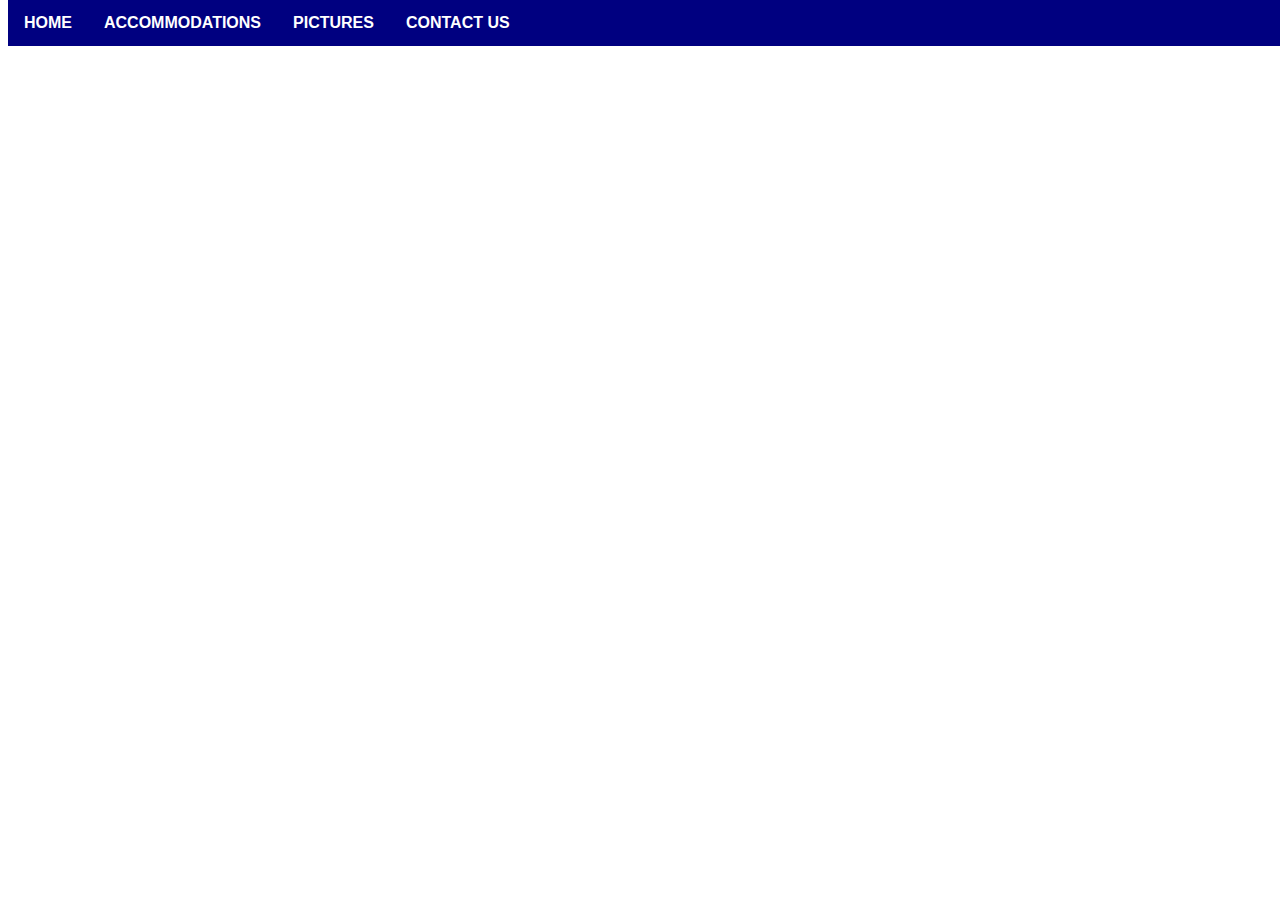
==== index.html @ eab357be "Adding html file and image folder" ====
<!DOCTYPE html>
<html>
        <head>
            <meta name="viewport" content="width=device-width, initial-scale=1.0">
            <link rel="stylesheet" href="index.css" type="text/css">
            <title>PERSONAL PORTFOLIO</title>
        </head>
    <body>
        <ul>
            <li><a class="active" href="index.html">HOME</a></li>
            <li><a href="accommodation.html">ACCOMMODATIONS</a></li>
            <li><a href="pictures.html">PICTURES</a></li>
            <li><a href="contact.html">CONTACT US</a></li>
        </ul>

        
          

    </body>
</html>
---- index.css ----
ul{
    
    background-color: navy;
    position: fixed;
    top: 0px;
    width: 100%;
    margin: 0;
    padding: 0;
    overflow: hidden;
    list-style-type: none;
    font-size: medium;
    font-family: sans-serif;
    font-weight: 700;
    
}
li{
    float: left;
}
li a{
    text-transform: uppercase;
    text-decoration: none;
    display: block;
    color: white;
    text-align: center;
    padding: 14px 16px;
}
li a:hover{
    background-color: aqua;
    color: black;
}
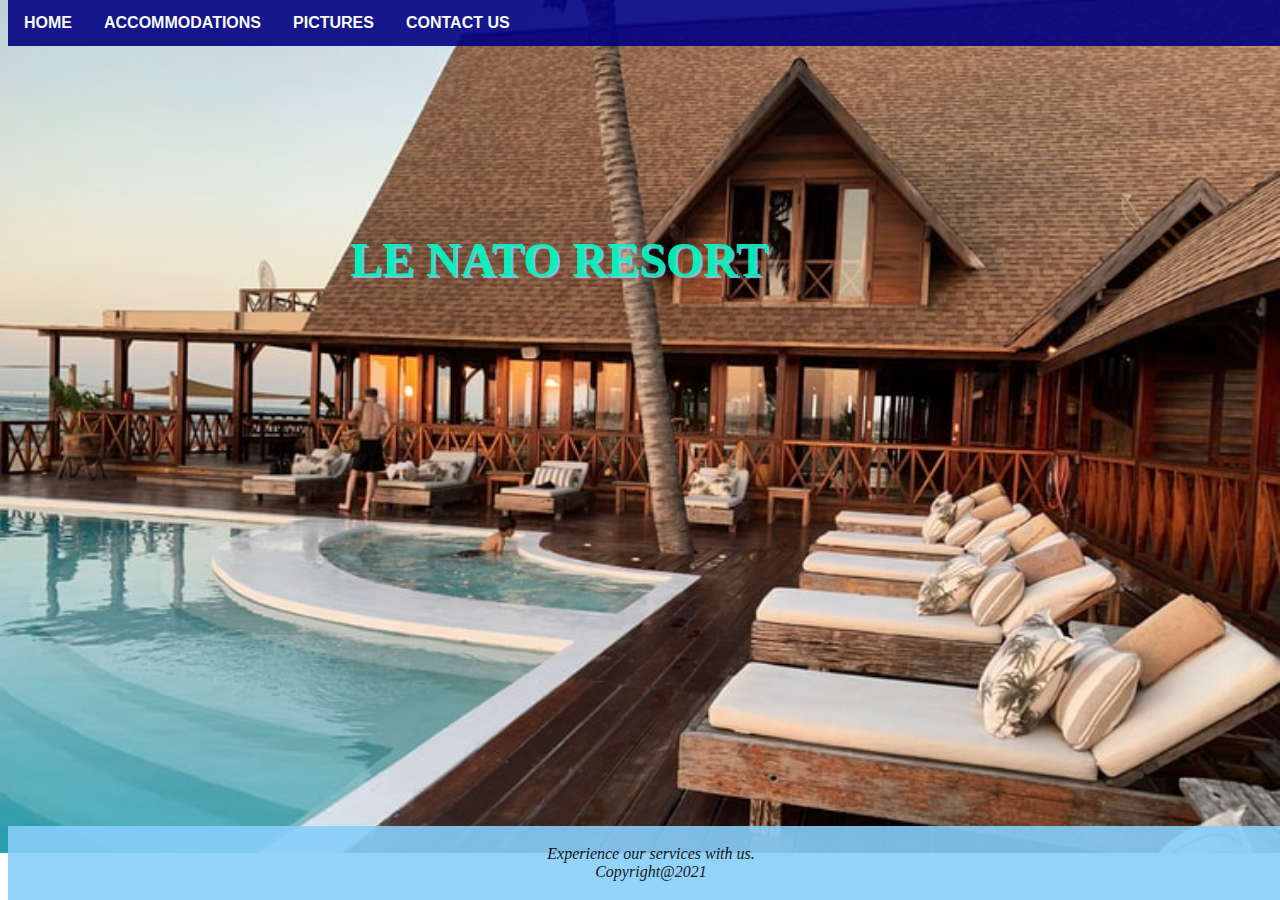
==== commit 55ccbd04: "Addition of files and styling" ====
--- a/index.html
+++ b/index.html
@@ -12,8 +12,11 @@
             <li><a href="pictures.html">PICTURES</a></li>
             <li><a href="contact.html">CONTACT US</a></li>
         </ul>
+        <h1>LE NATO RESORT</h1>
 
-        
+        <footer>
+            <p><em>Experience our services with us. <br>Copyright@2021</em></p>
+        </footer>
           
 
     </body>
--- a/index.css
+++ b/index.css
@@ -27,4 +27,28 @@
 li a:hover{
     background-color: aqua;
     color: black;
-}+}
+body{
+    background-image: url("/images/resort4.jpeg");
+    background-repeat: no-repeat;
+    background-size: cover;
+    opacity: 0.9;
+}
+h1{
+    position: absolute;
+    font-size: 3em;
+    top: 200px;
+    left: 350px;
+    color: rgb(0, 255, 200);
+    text-shadow: 2px 2px 1px lightskyblue;
+    
+}
+footer{
+    padding: 3px;
+    text-align: center;
+    background-color: lightskyblue;
+    color: black;
+    position: absolute;
+    bottom: 0px;
+    width: 100%;
+}
